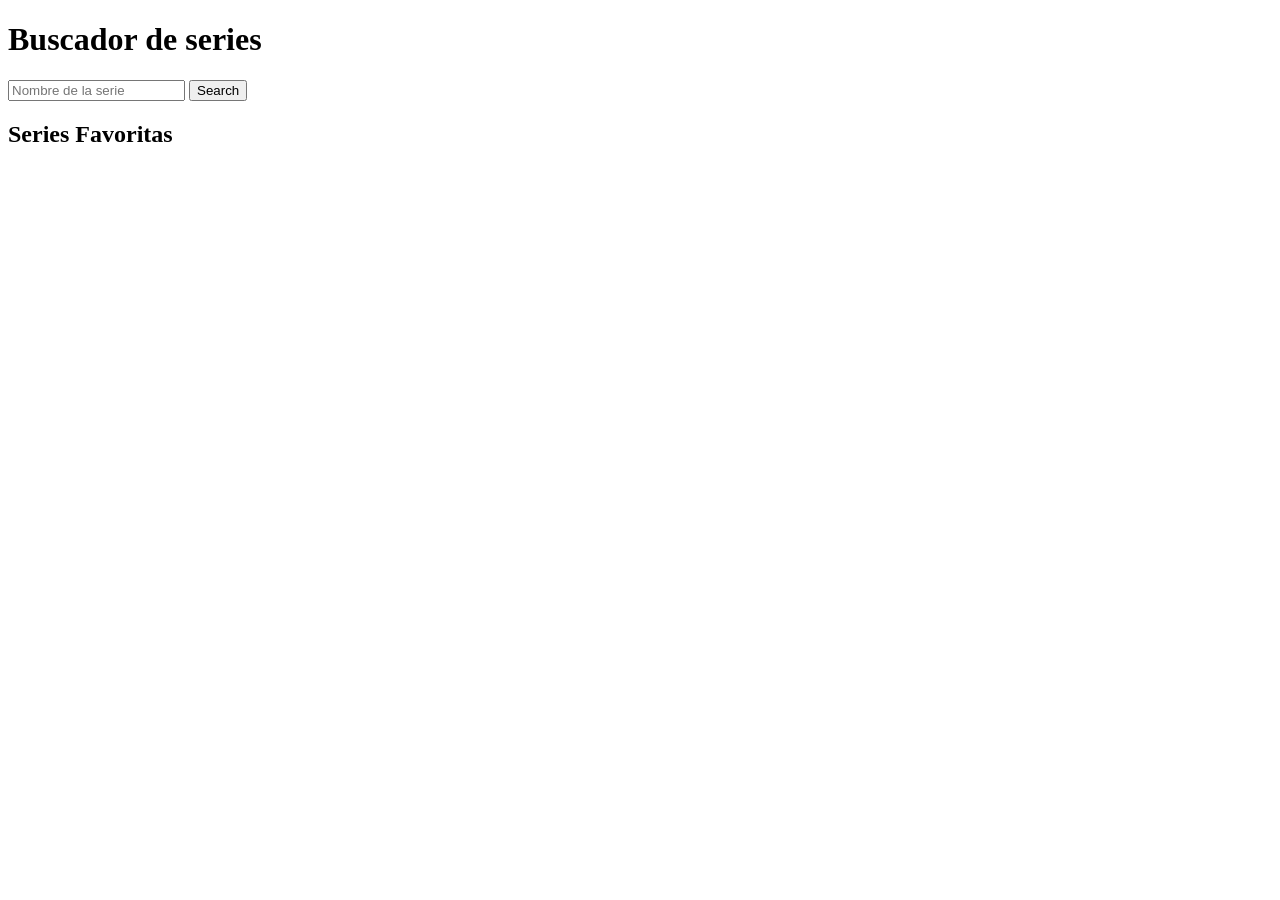
==== src/html/index.html @ 5f08d4c8 "Add list favorite and localStorage.setItem" ====
<!DOCTYPE html>
<html lang="es">
  <head>
    <meta charset="UTF-8" />
    <meta name="viewport" content="width=device-width, initial-scale=1" />
    <title>Evaluación Final (Módulo:2) Paula Páez Soto</title>
   
    <link rel="stylesheet" href="./assets/css/main.css" />
    <link rel="icon" href="./assets/images/favicon.png" />
  </head>

  <body>
    <h1>Buscador de series</h1>

    <div>
     
        <input
          class="js-input"
          type="text"
          placeholder="Nombre de la serie"
          name="Buscador de series"
          value=""
        />
        <button class="js-button">Search</button>
     
      <article>
        <ul class="showlist">
          <!-- <li class="item"> <img class="js-imghtml" src="./assets/images/photodefault.png" alt=""><h5>Our girls</h5> </li>
          <li class="item"> <img class="js-imghtml" src="./assets/images/photodefault.png" alt="">Our girls</li>
          <img class="js-imghtml" src="./assets/images/photodefault.png" alt=""> -->
        </ul>
       
      </article>
      <h2>Series Favoritas</h2>
      <article>
        <ul class="showfav">
          
        </ul>
      </article> 
    </div>

    <script type="text/javascript" src="./assets/js/main.js"></script>
  </body>
</html>
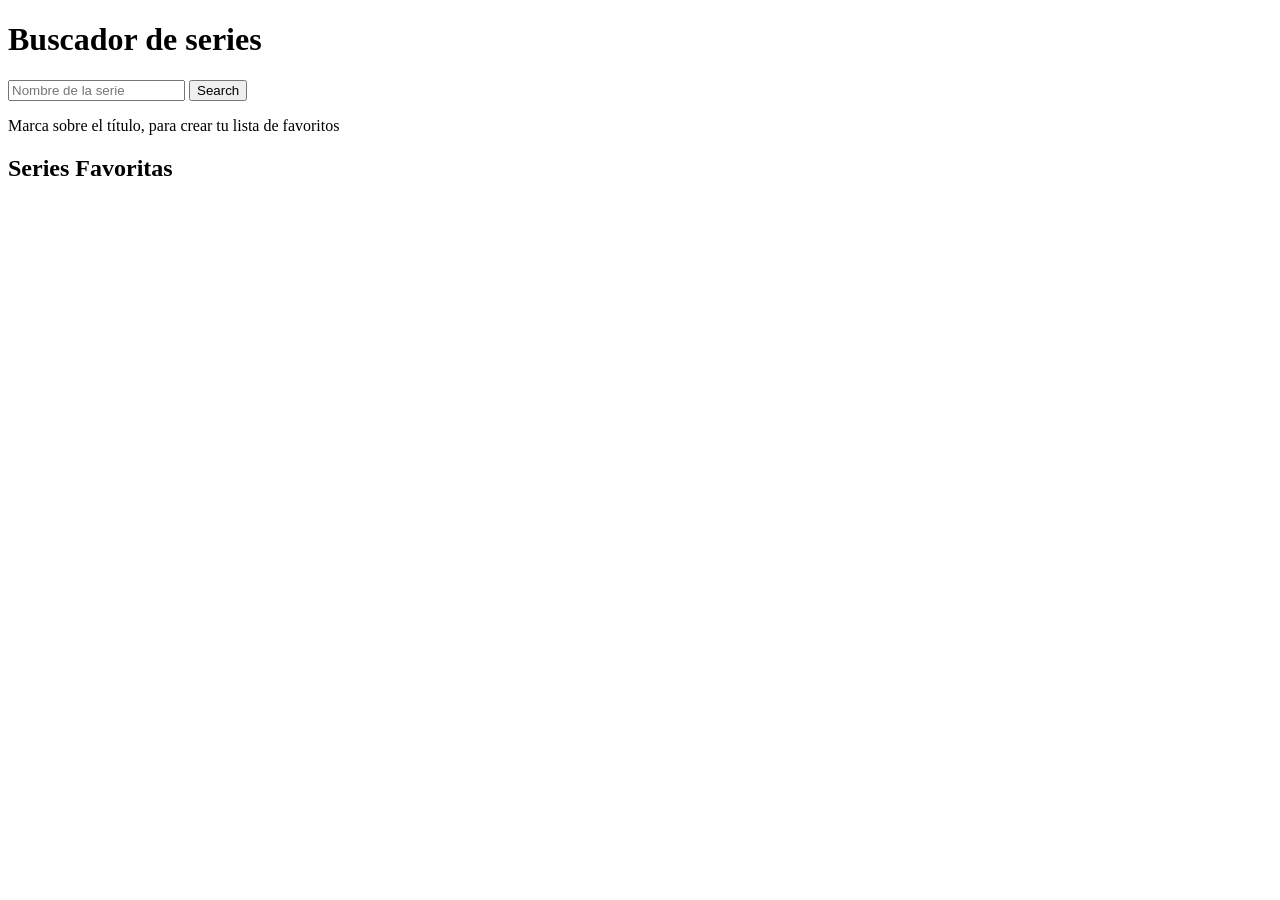
==== commit ee245d7d: "Add grid and indications" ====
--- a/src/html/index.html
+++ b/src/html/index.html
@@ -4,41 +4,40 @@
     <meta charset="UTF-8" />
     <meta name="viewport" content="width=device-width, initial-scale=1" />
     <title>Evaluación Final (Módulo:2) Paula Páez Soto</title>
-   
     <link rel="stylesheet" href="./assets/css/main.css" />
     <link rel="icon" href="./assets/images/favicon.png" />
   </head>
 
   <body>
-    <h1>Buscador de series</h1>
 
-    <div>
-     
-        <input
+   
+
+    <div class="look">
+     <h1>Buscador de series</h1>
+     <input
           class="js-input"
           type="text"
           placeholder="Nombre de la serie"
           name="Buscador de series"
           value=""
         />
-        <button class="js-button">Search</button>
-     
-      <article>
+      <button class="button js-button">Search</button>
+      <p class="indication">Marca sobre el título, para crear tu lista de favoritos</p>
+      
+   </div>
+    <div class="columns">
+    <article class="listcolum">
         <ul class="showlist">
-          <!-- <li class="item"> <img class="js-imghtml" src="./assets/images/photodefault.png" alt=""><h5>Our girls</h5> </li>
-          <li class="item"> <img class="js-imghtml" src="./assets/images/photodefault.png" alt="">Our girls</li>
-          <img class="js-imghtml" src="./assets/images/photodefault.png" alt=""> -->
+
         </ul>
-       
-      </article>
-      <h2>Series Favoritas</h2>
-      <article>
-        <ul class="showfav">
-          
-        </ul>
-      </article> 
-    </div>
+    </article>
 
+    <article class="favcolum">
+    <h2>Series Favoritas</h2>
+      <ul class="showfav">   
+      </ul>
+    </article> 
+  </div>
     <script type="text/javascript" src="./assets/js/main.js"></script>
   </body>
 </html>
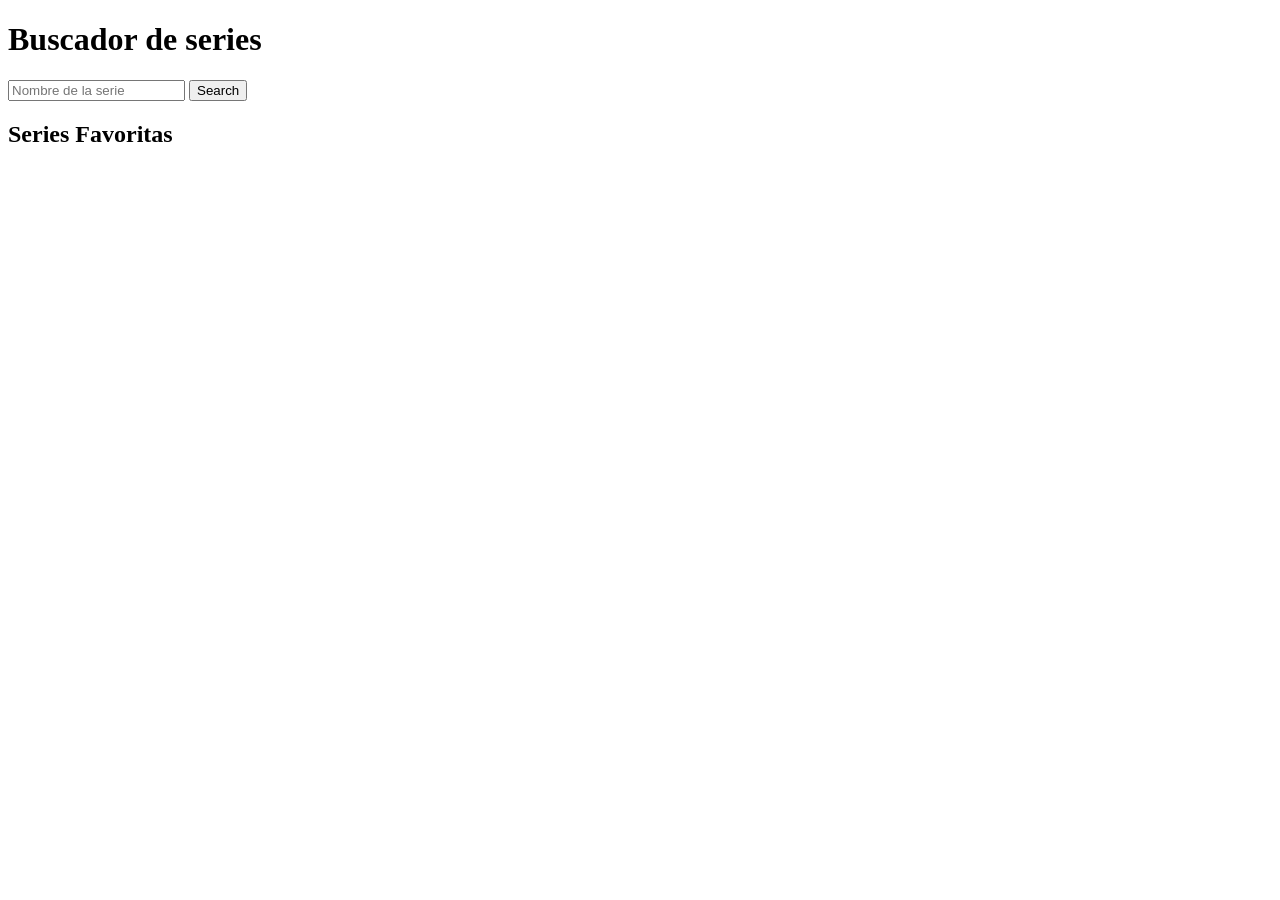
==== commit e8fb55b3: "Try changes return to the previous one" ====
--- a/src/html/index.html
+++ b/src/html/index.html
@@ -10,8 +10,6 @@
 
   <body>
 
-   
-
     <div class="look">
      <h1>Buscador de series</h1>
      <input
@@ -22,9 +20,9 @@
           value=""
         />
       <button class="button js-button">Search</button>
-      <p class="indication">Marca sobre el título, para crear tu lista de favoritos</p>
-      
+     
    </div>
+
     <div class="columns">
     <article class="listcolum">
         <ul class="showlist">
@@ -38,6 +36,7 @@
       </ul>
     </article> 
   </div>
+
     <script type="text/javascript" src="./assets/js/main.js"></script>
   </body>
 </html>
